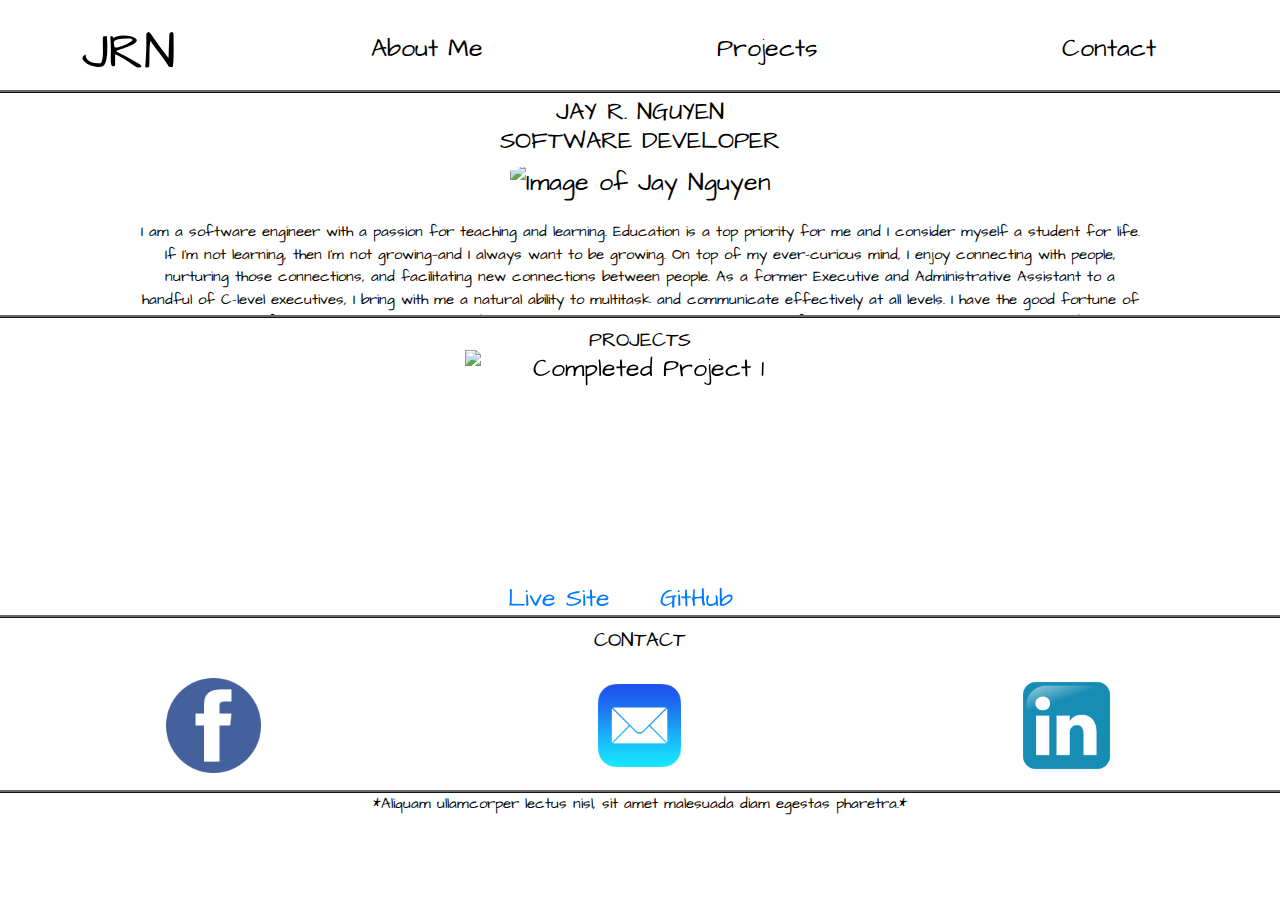
==== index.html @ 65f9351b "Restructured files to place different portfolio sections into their own folder; added comments to ca" ====
<!DOCTYPE html>
<html lang="en">
<head>
	<meta charset="UTF-8" />
	<meta http-equiv="X-UA-Compatible" content="IE=edge" />
	<meta name="viewport" content="width=device-width, initial-scale=1.0" />
	<title>Jay R. Nguyen</title>
	<link rel="stylesheet" href="style.css" media="screen" type="text/css" />
	<!-- <link href="https://cdn.jsdelivr.net/npm/bootstrap@5.1.3/dist/css/bootstrap.min.css" rel="stylesheet"
		integrity="sha384-1BmE4kWBq78iYhFldvKuhfTAU6auU8tT94WrHftjDbrCEXSU1oBoqyl2QvZ6jIW3" crossorigin="anonymous" /> -->
	<link rel="preconnect" href="https://fonts.googleapis.com">
	<link rel="preconnect" href="https://fonts.gstatic.com" crossorigin>
	<link href="https://fonts.googleapis.com/css2?family=Architects+Daughter&display=swap" rel="stylesheet">
	<link rel="stylesheet" href="https://cdnjs.cloudflare.com/ajax/libs/font-awesome/4.7.0/css/font-awesome.min.css">
	<link rel="stylesheet" href="https://maxcdn.bootstrapcdn.com/bootstrap/4.0.0/css/bootstrap.min.css"
		integrity="sha384-Gn5384xqQ1aoWXA+058RXPxPg6fy4IWvTNh0E263XmFcJlSAwiGgFAW/dAiS6JXm" crossorigin="anonymous">
</head>
<body class="body">
	<div class="topNav">
		<a class="brand" href="#">JRN</a>
		<div id="myLinks">
			<a class="navLink" href="/aboutMe/aboutMe.html">About Me</a>
			<a class="navLink" href="#">Projects</a>
			<a class="navLink" href="#">Contact</a>
		</div>
		<a href="javascript:void(0);" class="menuIcon" onclick="toggleMenu()">
			<i class="fa fa-bars"></i>
		</a>
	</div>
	<main>
		<header>
			<h4>JAY R. NGUYEN</br>
			SOFTWARE DEVELOPER</h4>
			<img class="portrait" title="Jay Nguyen" src="images/Jay1.jpg" alt="Image of Jay Nguyen">
			<p>I am a software engineer with a passion for teaching and learning. Education is a top priority for me and I consider
			myself a student for life. If I’m not learning, then I’m not growing—and I always want to be growing. On top of my
			ever-curious mind, I enjoy connecting with people, nurturing those connections, and facilitating new connections between
			people. As a former Executive and Administrative Assistant to a handful of C-level executives, I bring with me a natural
			ability to multitask and communicate effectively at all levels. I have the good fortune of being comfortable in using my
			voice, and with that, I believe, comes the responsibility of making sure everyone’s voice is heard.
			</p>
		</header>
		<article class="projects">
			<h5 id="projectsText">PROJECTS</h5>
			<div id="carouselExampleControls" class="carousel slide" data-ride="carousel">
				<div class="carousel-inner">
					<div class="carousel-item active">
						<img class="d-block w-100" src="images/CompletedProject1.png" alt="Completed Project 1" onClick="alertProject1()">
						<a href="https://nodemonsters.github.io/dogwalker-client/" class="projectLinks">Live Site</a>
						<a href="https://github.com/NODEMONSTERS/dogwalker-client" class="projectLinks">GitHub</a>
					</div>
					<div class="carousel-item">
						<img class="d-block w-100" src="images/CompletedProject2.png" alt="Completed Project 2" onClick="alertProject2()">
						<a href="https://projaymmer.github.io/Project2-DnD-Spellcaster/" class="projectLinks">Live Site</a>
						<a href="https://github.com/ProJaymmer/Project2-DnD-Spellcaster" class="projectLinks">GitHub</a>
					</div>
					<div class="carousel-item">
						<img class="d-block w-100" src="images/PendingProject1.png" alt="Pending Project 1" onClick="alertPending1()">
						<a href="https://projaymmer.github.io/wizarding-client/" class="projectLinks">Live Site</a>
						<a href="https://github.com/ProJaymmer/wizarding-client" class="projectLinks">GitHub</a>
					</div>
				</div>
				<a class="carousel-control-prev" href="#carouselExampleControls" role="button" data-slide="prev">
					<span class="carousel-control-prev-icon" aria-hidden="true"></span>
					<span class="sr-only">Previous</span>
				</a>
				<a class="carousel-control-next" href="#carouselExampleControls" role="button" data-slide="next">
					<span class="carousel-control-next-icon" aria-hidden="true"></span>
					<span class="sr-only">Next</span>
				</a>
			</div>
		</article>
		<article class="contact">
			<h5 id="contactText">CONTACT</h5>
			<div class="facebookIcon">
				<a href="https://www.facebook.com/jay.r.nguyen"><img class="facebook" src="images/Facebook Icon.png"></a>
			</div>
			<div class="emailIcon">
				<a href="mailto: ProJaymmer@gmail.com"><img class="email" src="images/Email Icon.png"></a>
			</div>
			<div class="linkedInIcon">
				<a href="https://www.linkedin.com/in/jay-r-nguyen-bb3176a9/"><img class="linkedIn" src="images/Linkedin Icon.png"></a>
			</div>
		</article>
		<footer>
			<p>*Aliquam ullamcorper lectus nisl, sit amet malesuada diam egestas
			pharetra.*</p>
		</footer>
	</main>

	<!-- WHAT IS ALL THIS STUFF BELOW? -->
	<script src="https://cdn.jsdelivr.net/npm/bootstrap@5.1.3/dist/js/bootstrap.bundle.min.js"
		integrity="sha384-ka7Sk0Gln4gmtz2MlQnikT1wXgYsOg+OMhuP+IlRH9sENBO0LRn5q+8nbTov4+1p"
		crossorigin="anonymous"></script>
	<script src="https://code.jquery.com/jquery-3.3.1.js"
		integrity="sha256-2Kok7MbOyxpgUVvAk/HJ2jigOSYS2auK4Pfzbm7uH60=" crossorigin="anonymous"></script>
	<script src="https://cdnjs.cloudflare.com/ajax/libs/popper.js/1.12.9/umd/popper.min.js"
				integrity="sha384-ApNbgh9B+Y1QKtv3Rn7W3mgPxhU9K/ScQsAP7hUibX39j7fakFPskvXusvfa0b4Q"
				crossorigin="anonymous"></script>
	<!-- WHAT IS ALL THIS STUFF ABOVE? -->
	
	<!-- CAROUSEL CODE -->
	<script src="https://code.jquery.com/jquery-3.2.1.slim.min.js"
			integrity="sha384-KJ3o2DKtIkvYIK3UENzmM7KCkRr/rE9/Qpg6aAZGJwFDMVNA/GpGFF93hXpG5KkN"
			crossorigin="anonymous"></script>
	<script src="https://maxcdn.bootstrapcdn.com/bootstrap/4.0.0/js/bootstrap.min.js"
			integrity="sha384-JZR6Spejh4U02d8jOt6vLEHfe/JQGiRRSQQxSfFWpi1MquVdAyjUar5+76PVCmYl"
			crossorigin="anonymous"></script>
	<!-- END CAROUSEL CODE -->
	
	<script src="/app.js"></script>
</body>
</html>
---- style.css ----
.body {
	background-color: white;
	color: black;
}
.topNav {
	display: grid;
	grid-template-columns: 3fr 3fr 3fr;
	padding: 0px 0px 15px 0px;
	font-size: 15px;
	position: relative;
	font-size: 25px;
	top: 15px;
	border-bottom: dimgray;
	border-bottom-style: ridge;
}
.brand {
	text-decoration: none;
	justify-self: center;
	font-family: 'Architects Daughter', cursive;
	color: black;
	/* position: absolute; */
	left: 40px;
}
.menuIcon {
	grid-column: 3;
	position: absolute;
	right: 40px;
	color: black;
}
@media screen and (max-width: 768px) {
	#myLinks {
		grid-column: 2;
		display: grid;
		display: none;
		font-size: 20px;
		position: relative;
		margin: 0px;
		padding: 0px;
	}
}
#myLinks a:hover {
	text-transform: uppercase;
	background-color: black;
	color: white;
}
.navLink {
	display: grid;
	justify-content: center;
	text-decoration: none;
	font-family: 'Architects Daughter', cursive;
	color: black;
	padding: 0px;
	margin: 0px;
}
main {
	height: 735px;
	display: grid;
	grid-template-rows: 4fr 4fr 4fr 1fr;
	text-align: center;
	padding: 0px;
	margin: 20px 0px 0px 0px;
	font-family: 'Architects Daughter', cursive;
	font-size: 25px;
	overflow: auto;
	/* align-items: center; */
}
header {
	height: 220px;
	border-bottom: dimgray;
	border-bottom-style: ridge;
	margin: 0px;
	overflow: auto;
}
.portrait {
	/* width: 40%; */
	height: 100%;
	border-radius: 20%;
	padding: 0px;
	margin-bottom: 20px;
	margin-left: auto;
	margin-right: auto;
}
p {
	font-size: 15px;
}
.projects {
	display: grid;
	grid-template-rows: 1fr 5fr;
	border-bottom: dimgray;
	border-bottom-style: ridge;
	height: 300px;
	/* padding: 0px 0px 6px 0px; */
}
#projectsText {
	position: relative;
	top: 10px;
}
.projectLinks {
	margin: 0px;
	padding: 0px 40px 0px 0px;
}
.carousel {
	width: 350px;
	margin-left: auto;
	margin-right: auto;
}
.d-block {
	display: block;
	margin: auto;
	height: 230px;
}
.contact {
	display: grid;
	grid-template-columns: 1fr 1fr 1fr;
	grid-template-rows: 1fr 3fr;
	position: relative;
	height: 175px;
	border-bottom: dimgray;
	border-bottom-style: ridge;
}
#contactText {
	position: relative;
	top: 10px;
	grid-column: 1/4;
	grid-row: 1;
}
.facebookIcon {
	position: relative;
	display: grid;
	grid-column: 1;
	grid-row: 2;
	align-self: center;
}
img.facebook {
	width: 95px;
	height: 95px;
}
.emailIcon {
	position: relative;
	display: grid;
	grid-column: 2;
	grid-row: 2;
	align-self: center;
}
img.email {
	width: 95px;
	height: 95px;
}
.linkedInIcon {
	position: relative;
	display: grid;
	grid-column: 3;
	grid-row: 2;
	align-self: center;
}
img.linkedIn {
	width: 95px;
	height: 95px;
}
footer {
	margin-top: auto;
	margin-bottom: auto;
}

/*TABLET & DESKTOP RESPONSE*/
@media screen and (min-width: 768px) {
	main {
		margin: 20px 0px 0px 0px;
	}
}
@media screen and (min-width: 768px) {
	.topNav {
		display: grid;
		grid-template-columns: 1fr 4fr;
		position: relative;
		padding: 0px;
	}
}
@media screen and (min-width: 768px) {
	.brand {
		grid-column: 1;
		font-size: 50px;
	}
}
@media screen and (min-width: 768px) {
	.menuIcon {
		display: none;
	}
}
@media screen and (min-width: 768px) {
	div #myLinks {
		grid-column: 2;
		display: grid;
		grid-template-columns: 1fr 1fr 1fr;
		position: relative;
		top: 15px;
	}
}
@media screen and (min-width: 768px) {
	h4,
	p {
		width: 1000px;
		margin-left: auto;
		margin-right: auto;
	}
}
/*END TABLET & DESKTOP RESPONSE*/
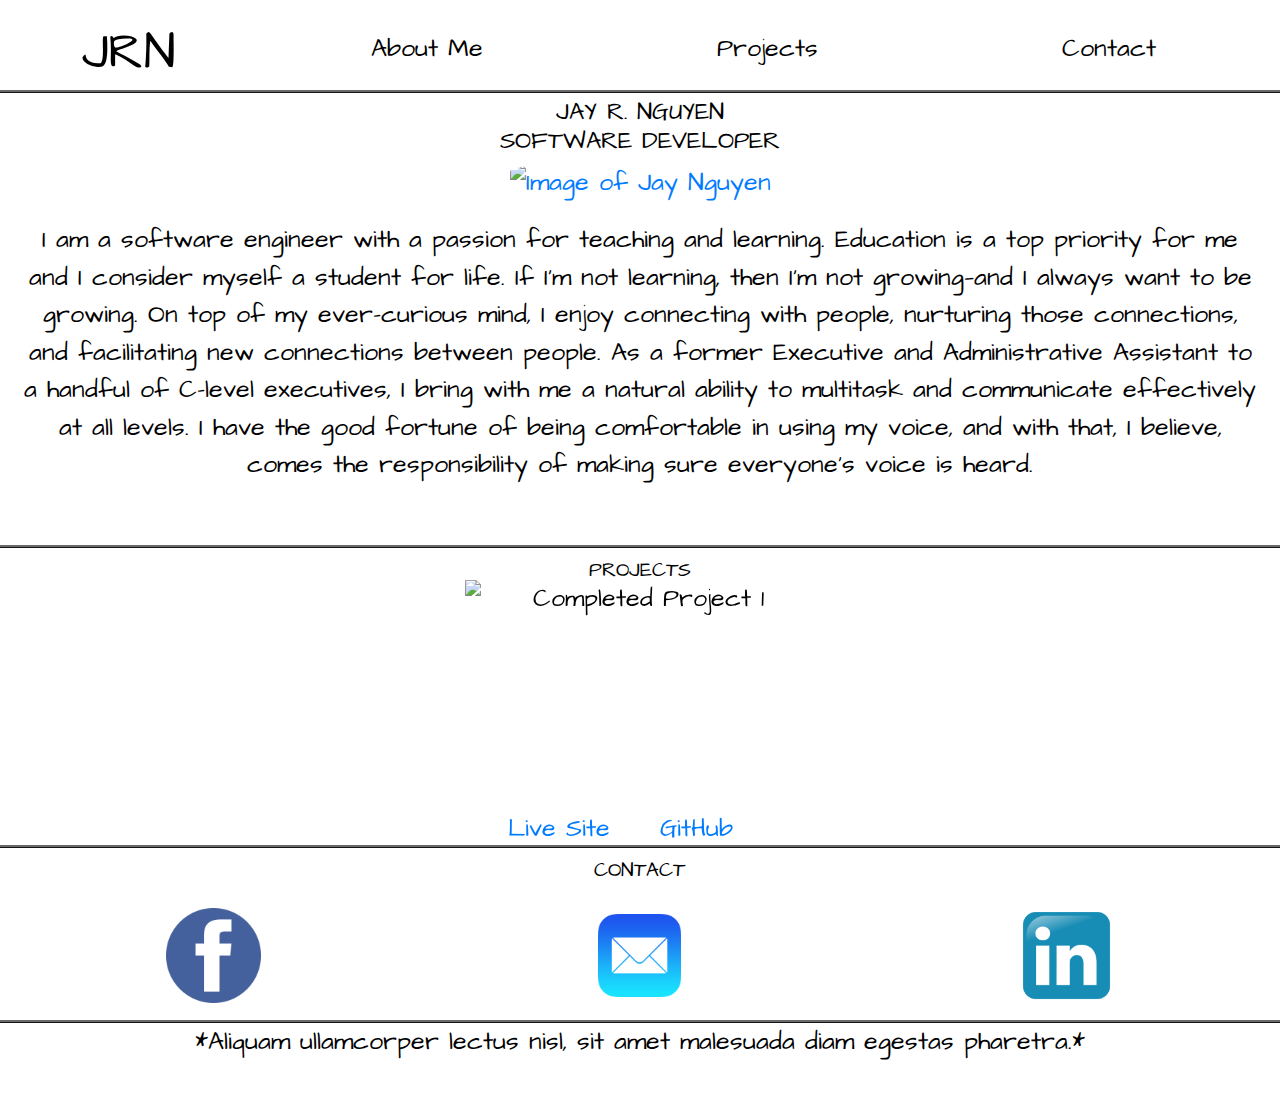
==== commit 517681d5: "Removed carousel from Projects main page; updated Projects main page CSS; turned landing page's Abou" ====
--- a/index.html
+++ b/index.html
@@ -6,8 +6,8 @@
 	<meta name="viewport" content="width=device-width, initial-scale=1.0" />
 	<title>Jay R. Nguyen</title>
 	<link rel="stylesheet" href="style.css" media="screen" type="text/css" />
-	<!-- <link href="https://cdn.jsdelivr.net/npm/bootstrap@5.1.3/dist/css/bootstrap.min.css" rel="stylesheet"
-		integrity="sha384-1BmE4kWBq78iYhFldvKuhfTAU6auU8tT94WrHftjDbrCEXSU1oBoqyl2QvZ6jIW3" crossorigin="anonymous" /> -->
+	<link href="https://cdn.jsdelivr.net/npm/bootstrap@5.1.3/dist/css/bootstrap.min.css" rel="stylesheet"
+		integrity="sha384-1BmE4kWBq78iYhFldvKuhfTAU6auU8tT94WrHftjDbrCEXSU1oBoqyl2QvZ6jIW3" crossorigin="anonymous" />
 	<link rel="preconnect" href="https://fonts.googleapis.com">
 	<link rel="preconnect" href="https://fonts.gstatic.com" crossorigin>
 	<link href="https://fonts.googleapis.com/css2?family=Architects+Daughter&display=swap" rel="stylesheet">
@@ -20,7 +20,7 @@
 		<a class="brand" href="#">JRN</a>
 		<div id="myLinks">
 			<a class="navLink" href="/aboutMe/aboutMe.html">About Me</a>
-			<a class="navLink" href="#">Projects</a>
+			<a class="navLink" href="/projects/projects.html">Projects</a>
 			<a class="navLink" href="#">Contact</a>
 		</div>
 		<a href="javascript:void(0);" class="menuIcon" onclick="toggleMenu()">
@@ -29,9 +29,11 @@
 	</div>
 	<main>
 		<header>
+			<a href="/aboutMe/aboutMe.html" class="titleJay">
 			<h4>JAY R. NGUYEN</br>
 			SOFTWARE DEVELOPER</h4>
-			<img class="portrait" title="Jay Nguyen" src="images/Jay1.jpg" alt="Image of Jay Nguyen">
+			</a>
+			<a href="/aboutMe/aboutMe.html"><img class="portrait" title="Jay Nguyen" src="images/Jay1.jpg" alt="Image of Jay Nguyen"></a>
 			<p>I am a software engineer with a passion for teaching and learning. Education is a top priority for me and I consider
 			myself a student for life. If I’m not learning, then I’m not growing—and I always want to be growing. On top of my
 			ever-curious mind, I enjoy connecting with people, nurturing those connections, and facilitating new connections between
@@ -73,7 +75,7 @@
 		<article class="contact">
 			<h5 id="contactText">CONTACT</h5>
 			<div class="facebookIcon">
-				<a href="https://www.facebook.com/jay.r.nguyen"><img class="facebook" src="images/Facebook Icon.png"></a>
+				<a href="https://www.facebook.com/projaymmer"><img class="facebook" src="images/Facebook Icon.png"></a>
 			</div>
 			<div class="emailIcon">
 				<a href="mailto: ProJaymmer@gmail.com"><img class="email" src="images/Email Icon.png"></a>
--- a/style.css
+++ b/style.css
@@ -1,5 +1,6 @@
 .body {
 	background-color: white;
+	font-family: 'Architects Daughter', cursive;
 	color: black;
 }
 .topNav {
@@ -71,9 +72,12 @@
 	margin: 0px;
 	overflow: auto;
 }
+.titleJay {
+	color: black;
+}
 .portrait {
-	/* width: 40%; */
 	height: 100%;
+	max-height: 325px;
 	border-radius: 20%;
 	padding: 0px;
 	margin-bottom: 20px;
@@ -82,6 +86,7 @@
 }
 p {
 	font-size: 15px;
+	padding: 0px 10px 0px 10px;
 }
 .projects {
 	display: grid;
@@ -197,9 +202,31 @@
 	}
 }
 @media screen and (min-width: 768px) {
-	h4,
+	main {
+		height: 1000px;
+		display: grid;
+		grid-template-rows: 4fr 4fr 4fr 1fr;
+		text-align: center;
+		padding: 0px;
+		margin: 20px 0px 0px 0px;
+		font-family: 'Architects Daughter', cursive;
+		font-size: 25px;
+		overflow: auto;
+		/* align-items: center; */
+	}
+	header {
+		height: 450px;
+		border-bottom: dimgray;
+		border-bottom-style: ridge;
+		margin: 0px;
+		overflow: auto;
+	}
+}
+@media screen and (min-width: 768px) {
 	p {
-		width: 1000px;
+		font-size: 25px;
+		padding: 0px 20px 0px 20px;
+		max-width: 1500px;
 		margin-left: auto;
 		margin-right: auto;
 	}
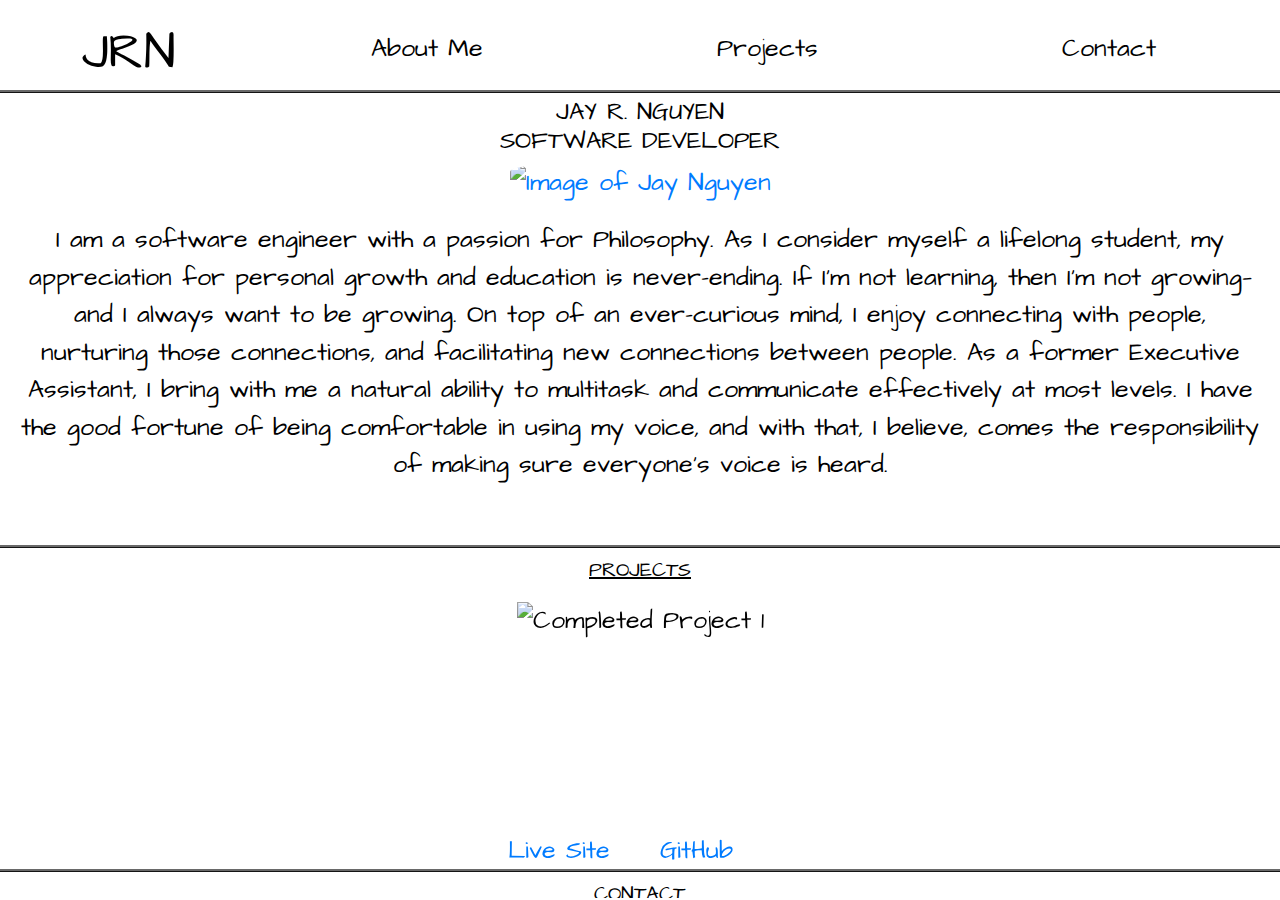
==== commit a61ab290: "Turned Projects title on Landing Page into a link to Projects Page" ====
--- a/index.html
+++ b/index.html
@@ -27,37 +27,37 @@
 			<i class="fa fa-bars"></i>
 		</a>
 	</div>
-	<main>
+	<main class="main">
 		<header>
 			<a href="/aboutMe/aboutMe.html" class="titleJay">
 			<h4>JAY R. NGUYEN</br>
 			SOFTWARE DEVELOPER</h4>
 			</a>
 			<a href="/aboutMe/aboutMe.html"><img class="portrait" title="Jay Nguyen" src="images/Jay1.jpg" alt="Image of Jay Nguyen"></a>
-			<p>I am a software engineer with a passion for teaching and learning. Education is a top priority for me and I consider
-			myself a student for life. If I’m not learning, then I’m not growing—and I always want to be growing. On top of my
-			ever-curious mind, I enjoy connecting with people, nurturing those connections, and facilitating new connections between
-			people. As a former Executive and Administrative Assistant to a handful of C-level executives, I bring with me a natural
-			ability to multitask and communicate effectively at all levels. I have the good fortune of being comfortable in using my
-			voice, and with that, I believe, comes the responsibility of making sure everyone’s voice is heard.
+			<p>I am a software engineer with a passion for Philosophy. As I consider myself a lifelong student, my appreciation for
+			personal growth and education is never-ending. If I’m not learning, then I’m not growing—and I always want to be
+			growing. On top of an ever-curious mind, I enjoy connecting with people, nurturing those connections, and facilitating
+			new connections between people. As a former Executive Assistant, I bring with me a natural ability to multitask and
+			communicate effectively at most levels. I have the good fortune of being comfortable in using my voice, and with that, I
+			believe, comes the responsibility of making sure everyone’s voice is heard.
 			</p>
 		</header>
 		<article class="projects">
-			<h5 id="projectsText">PROJECTS</h5>
+			<a id="projects" href="projects/projects.html"><h5 id="projectsText">PROJECTS</h5></a>
 			<div id="carouselExampleControls" class="carousel slide" data-ride="carousel">
 				<div class="carousel-inner">
 					<div class="carousel-item active">
-						<img class="d-block w-100" src="images/CompletedProject1.png" alt="Completed Project 1" onClick="alertProject1()">
+						<img class="d-block" src="images/CompletedProject1.png" alt="Completed Project 1" onClick="alertProject1()">
 						<a href="https://nodemonsters.github.io/dogwalker-client/" class="projectLinks">Live Site</a>
 						<a href="https://github.com/NODEMONSTERS/dogwalker-client" class="projectLinks">GitHub</a>
 					</div>
 					<div class="carousel-item">
-						<img class="d-block w-100" src="images/CompletedProject2.png" alt="Completed Project 2" onClick="alertProject2()">
+						<img class="d-block" src="images/CompletedProject2.png" alt="Completed Project 2" onClick="alertProject2()">
 						<a href="https://projaymmer.github.io/Project2-DnD-Spellcaster/" class="projectLinks">Live Site</a>
 						<a href="https://github.com/ProJaymmer/Project2-DnD-Spellcaster" class="projectLinks">GitHub</a>
 					</div>
 					<div class="carousel-item">
-						<img class="d-block w-100" src="images/PendingProject1.png" alt="Pending Project 1" onClick="alertPending1()">
+						<img class="d-block" src="images/PendingProject1.png" alt="Pending Project 1" onClick="alertPending1()">
 						<a href="https://projaymmer.github.io/wizarding-client/" class="projectLinks">Live Site</a>
 						<a href="https://github.com/ProJaymmer/wizarding-client" class="projectLinks">GitHub</a>
 					</div>
--- a/style.css
+++ b/style.css
@@ -53,20 +53,19 @@
 	padding: 0px;
 	margin: 0px;
 }
-main {
-	height: 735px;
-	display: grid;
-	grid-template-rows: 4fr 4fr 4fr 1fr;
+.main {
+	height: 800px;
+	display: grid;
+	grid-template-rows: 6fr 4fr 4fr 1fr;
 	text-align: center;
 	padding: 0px;
 	margin: 20px 0px 0px 0px;
 	font-family: 'Architects Daughter', cursive;
 	font-size: 25px;
 	overflow: auto;
-	/* align-items: center; */
 }
 header {
-	height: 220px;
+	height: auto;
 	border-bottom: dimgray;
 	border-bottom-style: ridge;
 	margin: 0px;
@@ -93,25 +92,29 @@
 	grid-template-rows: 1fr 5fr;
 	border-bottom: dimgray;
 	border-bottom-style: ridge;
-	height: 300px;
-	/* padding: 0px 0px 6px 0px; */
+	height: auto;
+}
+#projects {
+	color: black;
 }
 #projectsText {
 	position: relative;
-	top: 10px;
+	padding: 10px;
+	text-decoration: underline;
 }
 .projectLinks {
 	margin: 0px;
 	padding: 0px 40px 0px 0px;
 }
 .carousel {
-	width: 350px;
+	width: auto;
 	margin-left: auto;
 	margin-right: auto;
 }
 .d-block {
 	display: block;
 	margin: auto;
+	width: fit-content;
 	height: 230px;
 }
 .contact {
@@ -119,7 +122,7 @@
 	grid-template-columns: 1fr 1fr 1fr;
 	grid-template-rows: 1fr 3fr;
 	position: relative;
-	height: 175px;
+	height: auto;
 	border-bottom: dimgray;
 	border-bottom-style: ridge;
 }
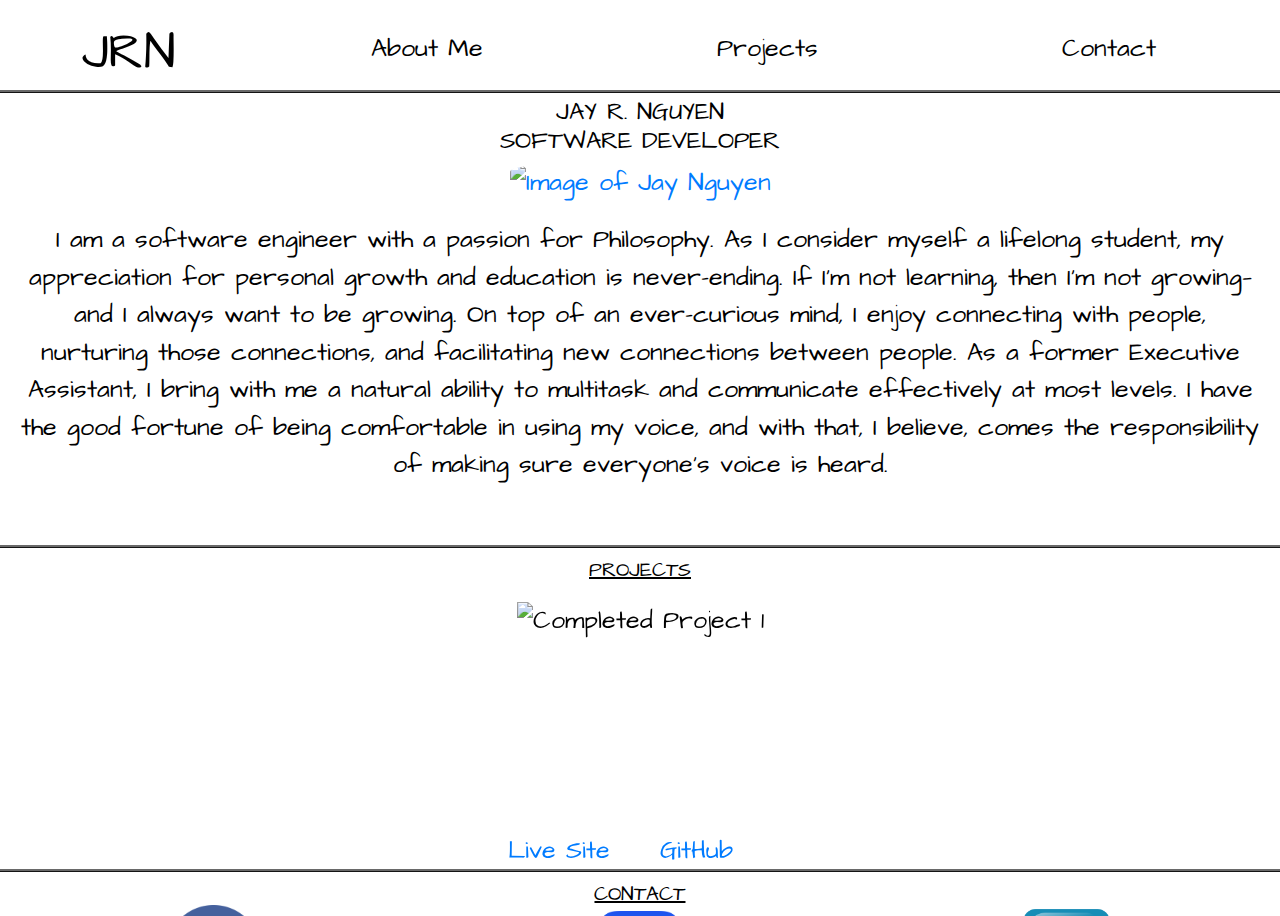
==== commit c4107735: "Updated Footer to Link to GitHub Profile" ====
--- a/index.html
+++ b/index.html
@@ -84,10 +84,11 @@
 				<a href="https://www.linkedin.com/in/jay-r-nguyen-bb3176a9/"><img class="linkedIn" src="images/Linkedin Icon.png"></a>
 			</div>
 		</article>
-		<footer>
-			<p>*Aliquam ullamcorper lectus nisl, sit amet malesuada diam egestas
-			pharetra.*</p>
-		</footer>
+		<div style="text-align:center">
+			<a class="footer" href="https://github.com/ProJaymmer" style="display:inline-block">*Click here to find out just how committed I am
+				💍 *
+			</a>
+		</div>
 	</main>
 
 	<!-- WHAT IS ALL THIS STUFF BELOW? -->
--- a/style.css
+++ b/style.css
@@ -54,7 +54,7 @@
 	margin: 0px;
 }
 .main {
-	height: 800px;
+	height: 818px;
 	display: grid;
 	grid-template-rows: 6fr 4fr 4fr 1fr;
 	text-align: center;
@@ -131,6 +131,7 @@
 	top: 10px;
 	grid-column: 1/4;
 	grid-row: 1;
+	text-decoration: underline;
 }
 .facebookIcon {
 	position: relative;
@@ -165,9 +166,10 @@
 	width: 95px;
 	height: 95px;
 }
-footer {
-	margin-top: auto;
-	margin-bottom: auto;
+.footer {
+	color: black;
+	width: 375px;
+	font-size: 20px;
 }
 
 /*TABLET & DESKTOP RESPONSE*/
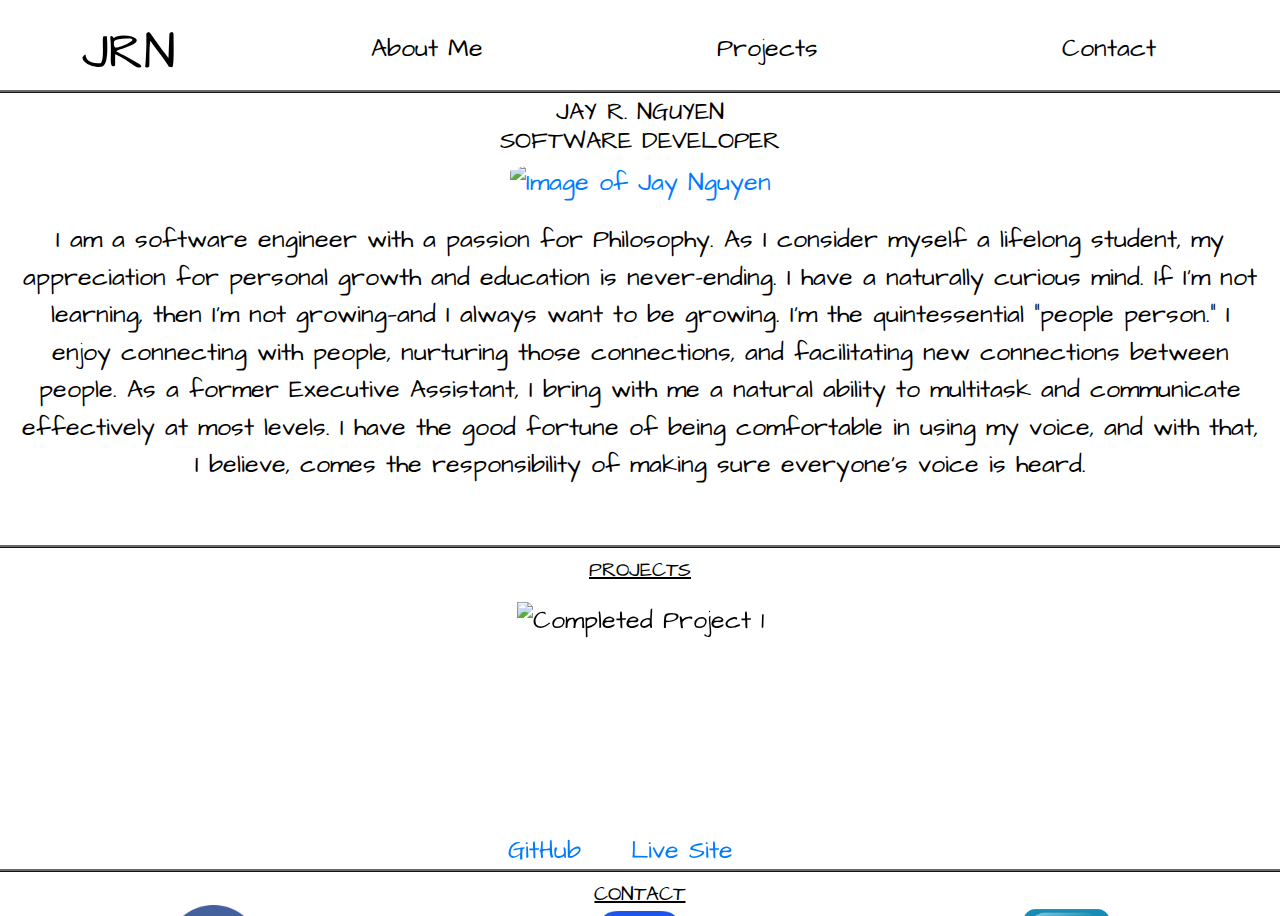
==== commit 3570613e: "Updated About Me profile text on Landing Page and About Me Page; updated Letters of Recommendation t" ====
--- a/index.html
+++ b/index.html
@@ -35,11 +35,12 @@
 			</a>
 			<a href="/aboutMe/aboutMe.html"><img class="portrait" title="Jay Nguyen" src="images/Jay1.jpg" alt="Image of Jay Nguyen"></a>
 			<p>I am a software engineer with a passion for Philosophy. As I consider myself a lifelong student, my appreciation for
-			personal growth and education is never-ending. If I’m not learning, then I’m not growing—and I always want to be
-			growing. On top of an ever-curious mind, I enjoy connecting with people, nurturing those connections, and facilitating
-			new connections between people. As a former Executive Assistant, I bring with me a natural ability to multitask and
-			communicate effectively at most levels. I have the good fortune of being comfortable in using my voice, and with that, I
-			believe, comes the responsibility of making sure everyone’s voice is heard.
+			personal growth and education is never-ending. I have a naturally curious mind. If I’m not learning, then I’m not
+			growing—and I always want to be growing. I’m the quintessential “people person.” I enjoy connecting with people,
+			nurturing those connections, and facilitating new connections between people. As a former Executive Assistant, I bring
+			with me a natural ability to multitask and communicate effectively at most levels. I have the good fortune of being
+			comfortable in using my voice, and with that, I believe, comes the responsibility of making sure everyone’s voice is
+			heard.
 			</p>
 		</header>
 		<article class="projects">
@@ -48,18 +49,18 @@
 				<div class="carousel-inner">
 					<div class="carousel-item active">
 						<img class="d-block" src="images/CompletedProject1.png" alt="Completed Project 1" onClick="alertProject1()">
+						<a href="https://github.com/NODEMONSTERS/dogwalker-client" class="projectLinks">GitHub</a>
 						<a href="https://nodemonsters.github.io/dogwalker-client/" class="projectLinks">Live Site</a>
-						<a href="https://github.com/NODEMONSTERS/dogwalker-client" class="projectLinks">GitHub</a>
 					</div>
 					<div class="carousel-item">
 						<img class="d-block" src="images/CompletedProject2.png" alt="Completed Project 2" onClick="alertProject2()">
+						<a href="https://github.com/ProJaymmer/Project2-DnD-Spellcaster" class="projectLinks">GitHub</a>
 						<a href="https://projaymmer.github.io/Project2-DnD-Spellcaster/" class="projectLinks">Live Site</a>
-						<a href="https://github.com/ProJaymmer/Project2-DnD-Spellcaster" class="projectLinks">GitHub</a>
 					</div>
 					<div class="carousel-item">
 						<img class="d-block" src="images/PendingProject1.png" alt="Pending Project 1" onClick="alertPending1()">
+						<a href="https://github.com/ProJaymmer/wizarding-client" class="projectLinks">GitHub</a>
 						<a href="https://projaymmer.github.io/wizarding-client/" class="projectLinks">Live Site</a>
-						<a href="https://github.com/ProJaymmer/wizarding-client" class="projectLinks">GitHub</a>
 					</div>
 				</div>
 				<a class="carousel-control-prev" href="#carouselExampleControls" role="button" data-slide="prev">
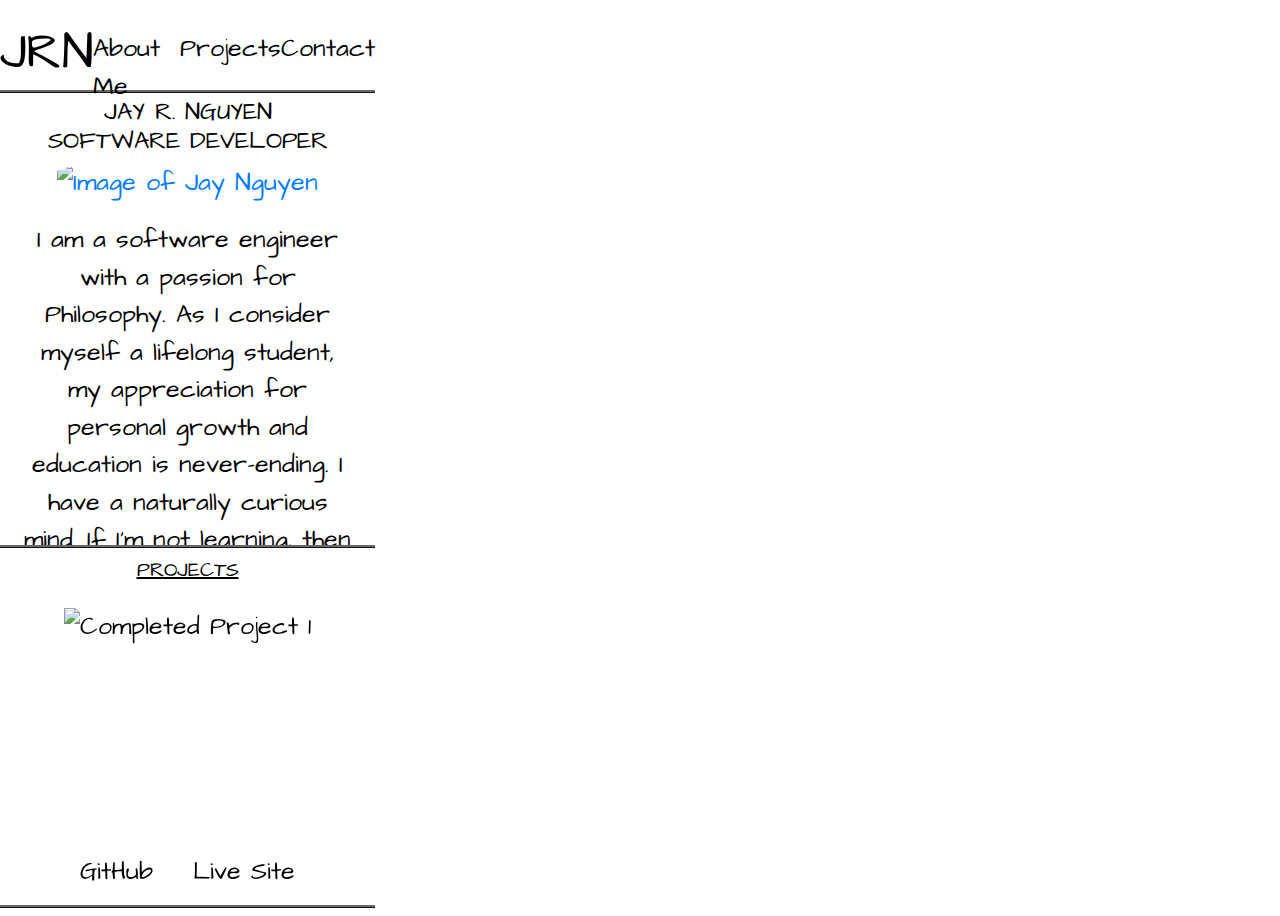
==== commit b1174f92: "Updated GitHub Link to link to repositories" ====
--- a/index.html
+++ b/index.html
@@ -49,18 +49,18 @@
 				<div class="carousel-inner">
 					<div class="carousel-item active">
 						<img class="d-block" src="images/CompletedProject1.png" alt="Completed Project 1" onClick="alertProject1()">
-						<a href="https://github.com/NODEMONSTERS/dogwalker-client" class="projectLinks">GitHub</a>
-						<a href="https://nodemonsters.github.io/dogwalker-client/" class="projectLinks">Live Site</a>
+						<a href="https://github.com/NODEMONSTERS/dogwalker-client" class="projectLinks" target="_blank">GitHub</a>
+						<a href="https://nodemonsters.github.io/dogwalker-client/" class="projectLinks" target="_blank">Live Site</a>
 					</div>
 					<div class="carousel-item">
 						<img class="d-block" src="images/CompletedProject2.png" alt="Completed Project 2" onClick="alertProject2()">
-						<a href="https://github.com/ProJaymmer/Project2-DnD-Spellcaster" class="projectLinks">GitHub</a>
-						<a href="https://projaymmer.github.io/Project2-DnD-Spellcaster/" class="projectLinks">Live Site</a>
+						<a href="https://github.com/ProJaymmer/Project2-DnD-Spellcaster" class="projectLinks" target="_blank">GitHub</a>
+						<a href="https://projaymmer.github.io/Project2-DnD-Spellcaster/" class="projectLinks" target="_blank">Live Site</a>
 					</div>
 					<div class="carousel-item">
 						<img class="d-block" src="images/PendingProject1.png" alt="Pending Project 1" onClick="alertPending1()">
-						<a href="https://github.com/ProJaymmer/wizarding-client" class="projectLinks">GitHub</a>
-						<a href="https://projaymmer.github.io/wizarding-client/" class="projectLinks">Live Site</a>
+						<a href="https://github.com/ProJaymmer/wizarding-client" class="projectLinks" target="_blank">GitHub</a>
+						<a href="https://projaymmer.github.io/wizarding-client/" class="projectLinks" target="_blank">Live Site</a>
 					</div>
 				</div>
 				<a class="carousel-control-prev" href="#carouselExampleControls" role="button" data-slide="prev">
@@ -76,17 +76,17 @@
 		<article class="contact">
 			<h5 id="contactText">CONTACT</h5>
 			<div class="facebookIcon">
-				<a href="https://www.facebook.com/projaymmer"><img class="facebook" src="images/Facebook Icon.png"></a>
+				<a href="https://www.facebook.com/projaymmer" target="_blank"><img class="facebook" src="images/Facebook Icon.png"></a>
 			</div>
 			<div class="emailIcon">
-				<a href="mailto: ProJaymmer@gmail.com"><img class="email" src="images/Email Icon.png"></a>
+				<a href="mailto: ProJaymmer@gmail.com" target="_blank"><img class="email" src="images/Email Icon.png"></a>
 			</div>
 			<div class="linkedInIcon">
-				<a href="https://www.linkedin.com/in/jay-r-nguyen-bb3176a9/"><img class="linkedIn" src="images/Linkedin Icon.png"></a>
+				<a href="https://www.linkedin.com/in/jay-r-nguyen-bb3176a9/" target="_blank"><img class="linkedIn" src="images/Linkedin Icon.png"></a>
 			</div>
 		</article>
 		<div style="text-align:center">
-			<a class="footer" href="https://github.com/ProJaymmer" style="display:inline-block">*Click here to find out just how committed I am
+			<a class="footer" href="https://github.com/ProJaymmer?tab=repositories" target="_blank" style="display:inline-block">*Click here to find out just how committed I am
 				💍 *
 			</a>
 		</div>
--- a/style.css
+++ b/style.css
@@ -1,4 +1,5 @@
 .body {
+	width: 375px;
 	background-color: white;
 	font-family: 'Architects Daughter', cursive;
 	color: black;
@@ -102,12 +103,17 @@
 	padding: 10px;
 	text-decoration: underline;
 }
+.carousel-item {
+	text-align: center;
+}
 .projectLinks {
 	margin: 0px;
-	padding: 0px 40px 0px 0px;
+	padding: 15px;
+	display: inline-block;
+	color: black;
 }
 .carousel {
-	width: auto;
+	width: 370px;
 	margin-left: auto;
 	margin-right: auto;
 }
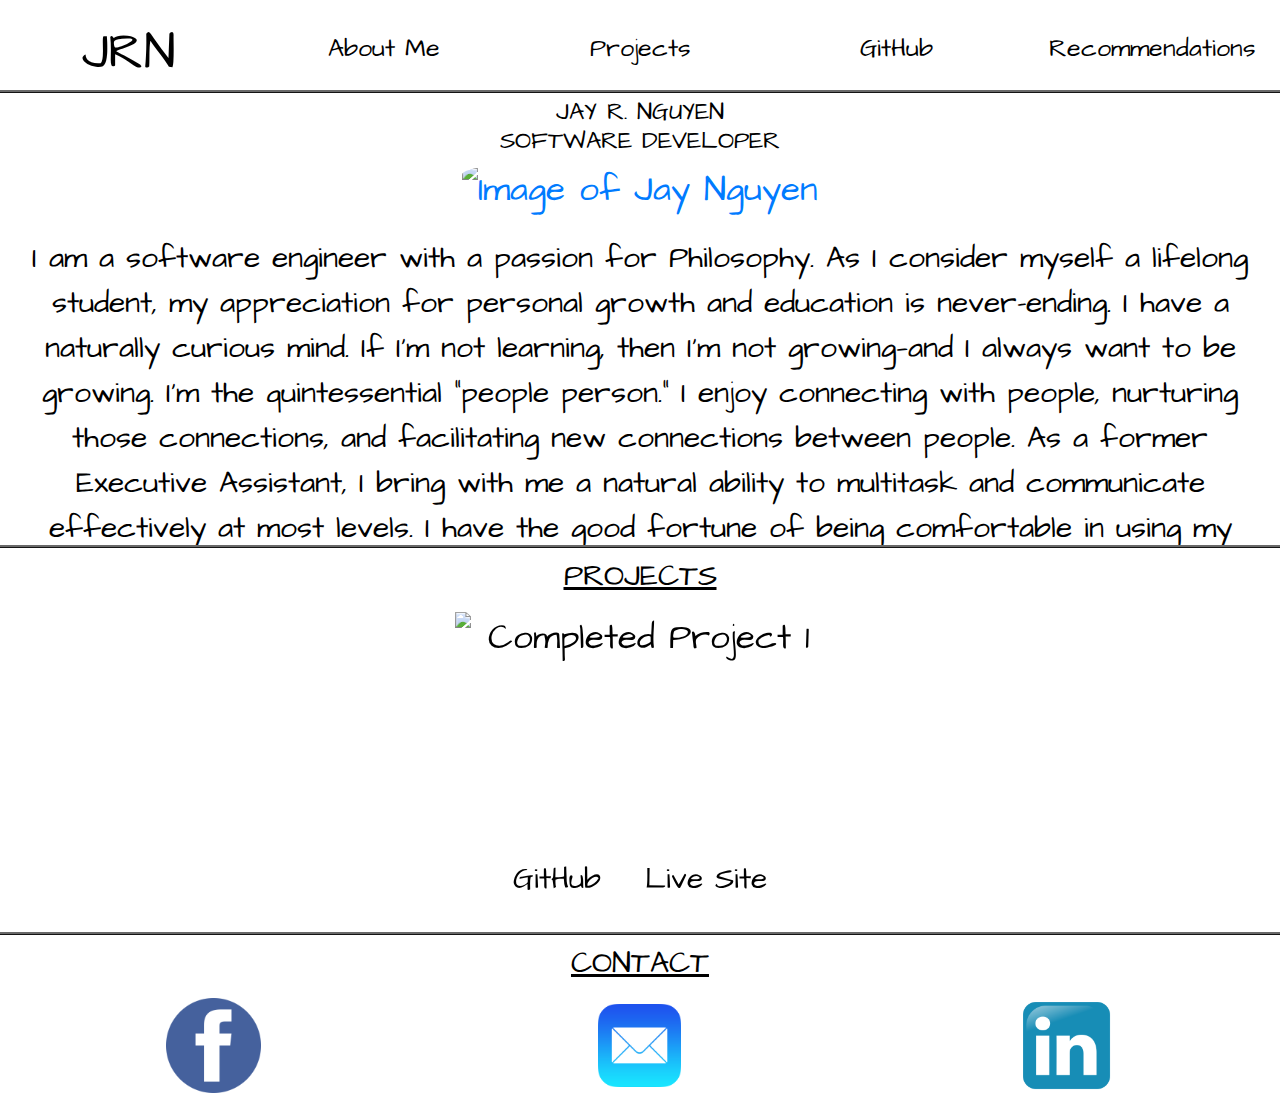
==== commit 629268ca: "Added Recommendation Letters to Naviation Bar/Menu" ====
--- a/index.html
+++ b/index.html
@@ -21,7 +21,8 @@
 		<div id="myLinks">
 			<a class="navLink" href="/aboutMe/aboutMe.html">About Me</a>
 			<a class="navLink" href="/projects/projects.html">Projects</a>
-			<a class="navLink" href="#">Contact</a>
+			<a class="navLink" href="https://github.com/ProJaymmer?tab=repositories" target="_blank">GitHub</a>
+			<a class="navLink" href="https://drive.google.com/drive/folders/1tMrSzkK0yw1LIjNqnVAF89XO4VLKhezh?usp=sharing" target="_blank">Recommendations</a>
 		</div>
 		<a href="javascript:void(0);" class="menuIcon" onclick="toggleMenu()">
 			<i class="fa fa-bars"></i>
@@ -85,8 +86,8 @@
 				<a href="https://www.linkedin.com/in/jay-r-nguyen-bb3176a9/" target="_blank"><img class="linkedIn" src="images/Linkedin Icon.png"></a>
 			</div>
 		</article>
-		<div style="text-align:center">
-			<a class="footer" href="https://github.com/ProJaymmer?tab=repositories" target="_blank" style="display:inline-block">*Click here to find out just how committed I am
+		<div class="footerSection" style="text-align:center">
+			<a id="footer" href="https://github.com/ProJaymmer?tab=repositories" target="_blank" style="display:inline-block">*Click here to find out just how committed I am
 				💍 *
 			</a>
 		</div>
--- a/style.css
+++ b/style.css
@@ -1,5 +1,4 @@
 .body {
-	width: 375px;
 	background-color: white;
 	font-family: 'Architects Daughter', cursive;
 	color: black;
@@ -20,8 +19,6 @@
 	justify-self: center;
 	font-family: 'Architects Daughter', cursive;
 	color: black;
-	/* position: absolute; */
-	left: 40px;
 }
 .menuIcon {
 	grid-column: 3;
@@ -62,7 +59,6 @@
 	padding: 0px;
 	margin: 20px 0px 0px 0px;
 	font-family: 'Architects Daughter', cursive;
-	font-size: 25px;
 	overflow: auto;
 }
 header {
@@ -85,7 +81,7 @@
 	margin-right: auto;
 }
 p {
-	font-size: 15px;
+	font-size: 20px;
 	padding: 0px 10px 0px 10px;
 }
 .projects {
@@ -102,15 +98,13 @@
 	position: relative;
 	padding: 10px;
 	text-decoration: underline;
-}
-.carousel-item {
-	text-align: center;
 }
 .projectLinks {
 	margin: 0px;
 	padding: 15px;
 	display: inline-block;
 	color: black;
+	font-size: 25px;
 }
 .carousel {
 	width: 370px;
@@ -120,7 +114,7 @@
 .d-block {
 	display: block;
 	margin: auto;
-	width: fit-content;
+	width: auto;
 	height: 230px;
 }
 .contact {
@@ -172,9 +166,10 @@
 	width: 95px;
 	height: 95px;
 }
-.footer {
+#footer {
 	color: black;
 	width: 375px;
+	padding: 15px;
 	font-size: 20px;
 }
 
@@ -183,37 +178,27 @@
 	main {
 		margin: 20px 0px 0px 0px;
 	}
-}
-@media screen and (min-width: 768px) {
 	.topNav {
 		display: grid;
 		grid-template-columns: 1fr 4fr;
 		position: relative;
 		padding: 0px;
 	}
-}
-@media screen and (min-width: 768px) {
 	.brand {
 		grid-column: 1;
 		font-size: 50px;
 	}
-}
-@media screen and (min-width: 768px) {
 	.menuIcon {
 		display: none;
 	}
-}
-@media screen and (min-width: 768px) {
 	div #myLinks {
 		grid-column: 2;
 		display: grid;
-		grid-template-columns: 1fr 1fr 1fr;
+		grid-template-columns: 1fr 1fr 1fr 1fr;
 		position: relative;
 		top: 15px;
 	}
-}
-@media screen and (min-width: 768px) {
-	main {
+	.main {
 		height: 1000px;
 		display: grid;
 		grid-template-rows: 4fr 4fr 4fr 1fr;
@@ -221,9 +206,8 @@
 		padding: 0px;
 		margin: 20px 0px 0px 0px;
 		font-family: 'Architects Daughter', cursive;
-		font-size: 25px;
+		font-size: 35px;
 		overflow: auto;
-		/* align-items: center; */
 	}
 	header {
 		height: 450px;
@@ -232,14 +216,20 @@
 		margin: 0px;
 		overflow: auto;
 	}
-}
-@media screen and (min-width: 768px) {
 	p {
-		font-size: 25px;
+		font-size: 30px;
 		padding: 0px 20px 0px 20px;
 		max-width: 1500px;
 		margin-left: auto;
 		margin-right: auto;
 	}
+	#projectsText, #contactText, .projectLinks {
+		font-size: 30px;
+	}
+	#footer {
+		width: 750px;
+		font-size: 25px;
+
+	}
 }
 /*END TABLET & DESKTOP RESPONSE*/
